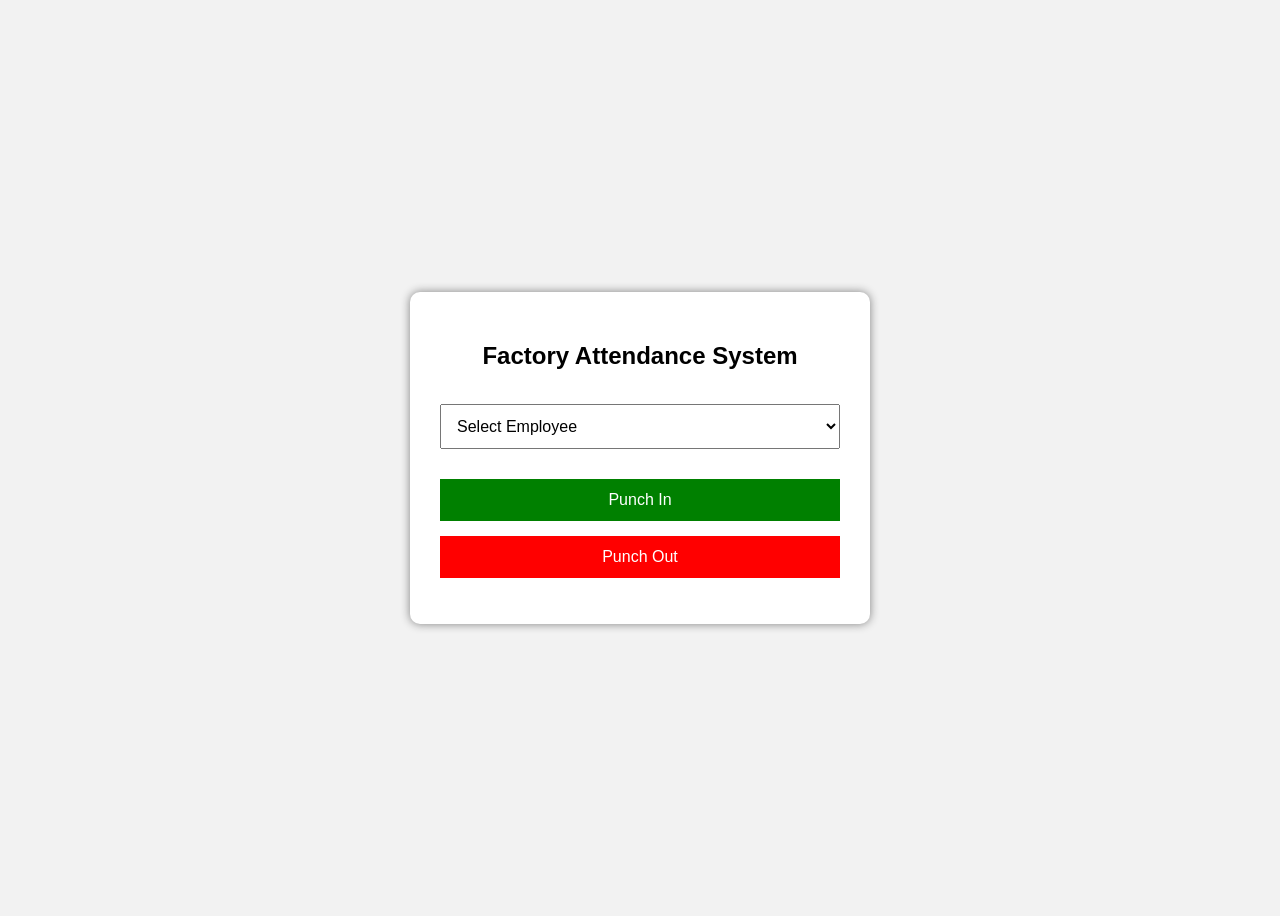
==== attendance.html @ 34806d2b "Add files via upload" ====
<!DOCTYPE html>
<html>
<head>

<meta charset="UTF-8">
<title>Factory Attendance</title>

<style>

body{
    font-family:Arial;
    background:#f2f2f2;
    display:flex;
    justify-content:center;
    align-items:center;
    height:100vh;
}

.box{
    background:white;
    padding:30px;
    width:400px;
    border-radius:10px;
    box-shadow:0 0 10px gray;
    text-align:center;
}

select,button{
    width:100%;
    padding:12px;
    margin-top:15px;
    font-size:16px;
}

#inBtn{
    background:green;
    color:white;
    border:none;
}

#outBtn{
    background:red;
    color:white;
    border:none;
}

#location{
    margin-top:15px;
    font-size:14px;
}

#msg{
    margin-top:15px;
    font-weight:bold;
}

</style>

</head>

<body>

<div class="box">

<h2>Factory Attendance System</h2>

<select id="employee">

<option value="">Select Employee</option>

<option value="101|Sajid Ansari">101 - Sajid Ansari</option>

<option value="102|Mansingh Shreenivas">102 - Mansingh Shreenivas</option>

<option value="103|Senva Sanjay kumar">103 - Senva Sanjay kumar</option>

<option value="104|Sushant Shekhar Podar">104 - Sushant Shekhar Podar</option>

<option value="105|Amit Podar">105 - Amit Podar</option>

<option value="106|Solanki Dhiraj Bhai">106 - Solanki Dhiraj Bhai</option>

<option value="107|Vinod Gajjar">107 - Vinod Gajjar</option>

<option value="108|Avinash">108 - Avinash</option>

<option value="109|Hardik Prajapati">109 - Hardik Prajapati</option>

<option value="110|Pravin Singh">110 - Pravin Singh</option>

<option value="111|Arjun Singh">111 - Arjun Singh</option>

<option value="112|Vinayak Patil">112 - Vinayak Patil</option>

<option value="113|Malek Javed Miya">113 - Malek Javed Miya</option>

<option value="114|Anil Zala">114 - Anil Zala</option>

<option value="115|Kamlesh Vaghri">115 - Kamlesh Vaghri</option>

</select>

<p id="location"></p>

<button id="inBtn" onclick="punchIn()">Punch In</button>

<button id="outBtn" onclick="punchOut()">Punch Out</button>

<p id="msg"></p>

</div>

<script src="attendance.js"></script>

</body>
</html>
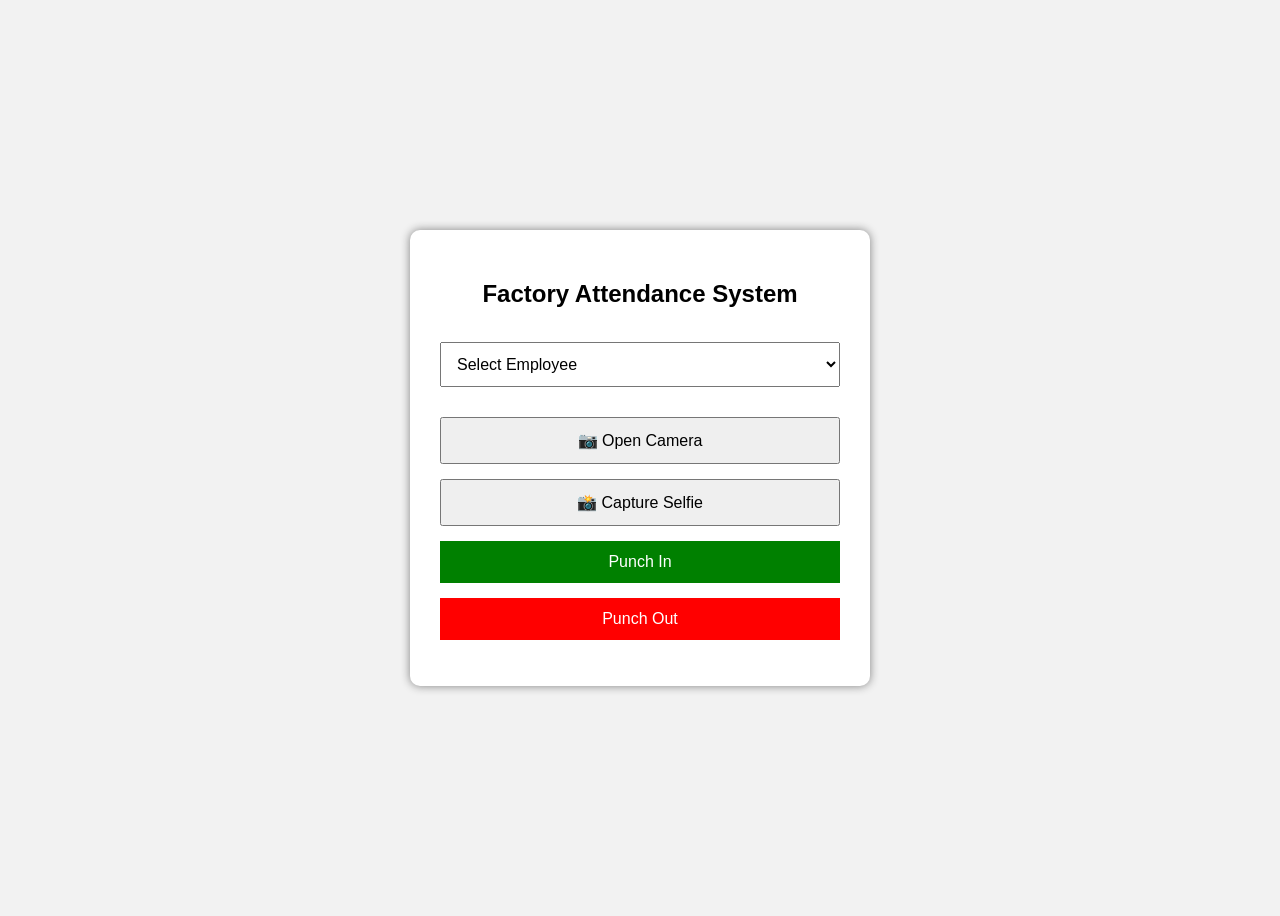
==== commit 59ef4dea: "Update attendance.html" ====
--- a/attendance.html
+++ b/attendance.html
@@ -44,6 +44,12 @@
     border:none;
 }
 
+#video,#preview{
+    width:100%;
+    margin-top:10px;
+    border-radius:10px;
+}
+
 #location{
     margin-top:15px;
     font-size:14px;
@@ -69,38 +75,34 @@
 <option value="">Select Employee</option>
 
 <option value="101|Sajid Ansari">101 - Sajid Ansari</option>
-
 <option value="102|Mansingh Shreenivas">102 - Mansingh Shreenivas</option>
-
 <option value="103|Senva Sanjay kumar">103 - Senva Sanjay kumar</option>
-
 <option value="104|Sushant Shekhar Podar">104 - Sushant Shekhar Podar</option>
-
 <option value="105|Amit Podar">105 - Amit Podar</option>
-
 <option value="106|Solanki Dhiraj Bhai">106 - Solanki Dhiraj Bhai</option>
-
 <option value="107|Vinod Gajjar">107 - Vinod Gajjar</option>
-
 <option value="108|Avinash">108 - Avinash</option>
-
 <option value="109|Hardik Prajapati">109 - Hardik Prajapati</option>
-
 <option value="110|Pravin Singh">110 - Pravin Singh</option>
-
 <option value="111|Arjun Singh">111 - Arjun Singh</option>
-
 <option value="112|Vinayak Patil">112 - Vinayak Patil</option>
-
 <option value="113|Malek Javed Miya">113 - Malek Javed Miya</option>
-
 <option value="114|Anil Zala">114 - Anil Zala</option>
-
 <option value="115|Kamlesh Vaghri">115 - Kamlesh Vaghri</option>
 
 </select>
 
 <p id="location"></p>
+
+<video id="video" autoplay playsinline style="display:none;"></video>
+
+<canvas id="canvas" style="display:none;"></canvas>
+
+<img id="preview" style="display:none;">
+
+<button onclick="openCamera()">📷 Open Camera</button>
+
+<button onclick="capturePhoto()">📸 Capture Selfie</button>
 
 <button id="inBtn" onclick="punchIn()">Punch In</button>
 
@@ -113,4 +115,4 @@
 <script src="attendance.js"></script>
 
 </body>
-</html>+</html>
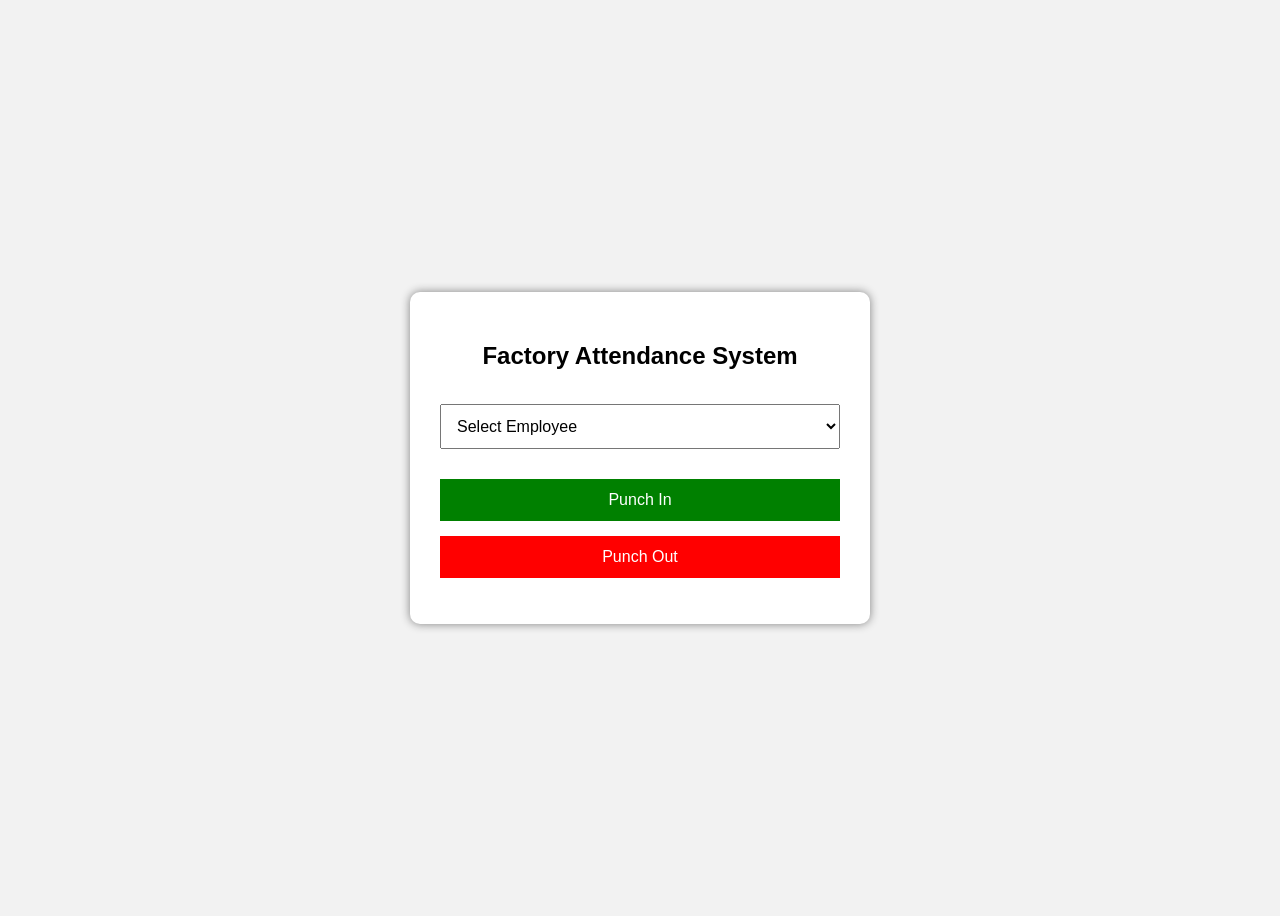
==== commit 3d6f0cf2: "Update attendance.html" ====
--- a/attendance.html
+++ b/attendance.html
@@ -94,16 +94,6 @@
 
 <p id="location"></p>
 
-<video id="video" autoplay playsinline style="display:none;"></video>
-
-<canvas id="canvas" style="display:none;"></canvas>
-
-<img id="preview" style="display:none;">
-
-<button onclick="openCamera()">📷 Open Camera</button>
-
-<button onclick="capturePhoto()">📸 Capture Selfie</button>
-
 <button id="inBtn" onclick="punchIn()">Punch In</button>
 
 <button id="outBtn" onclick="punchOut()">Punch Out</button>
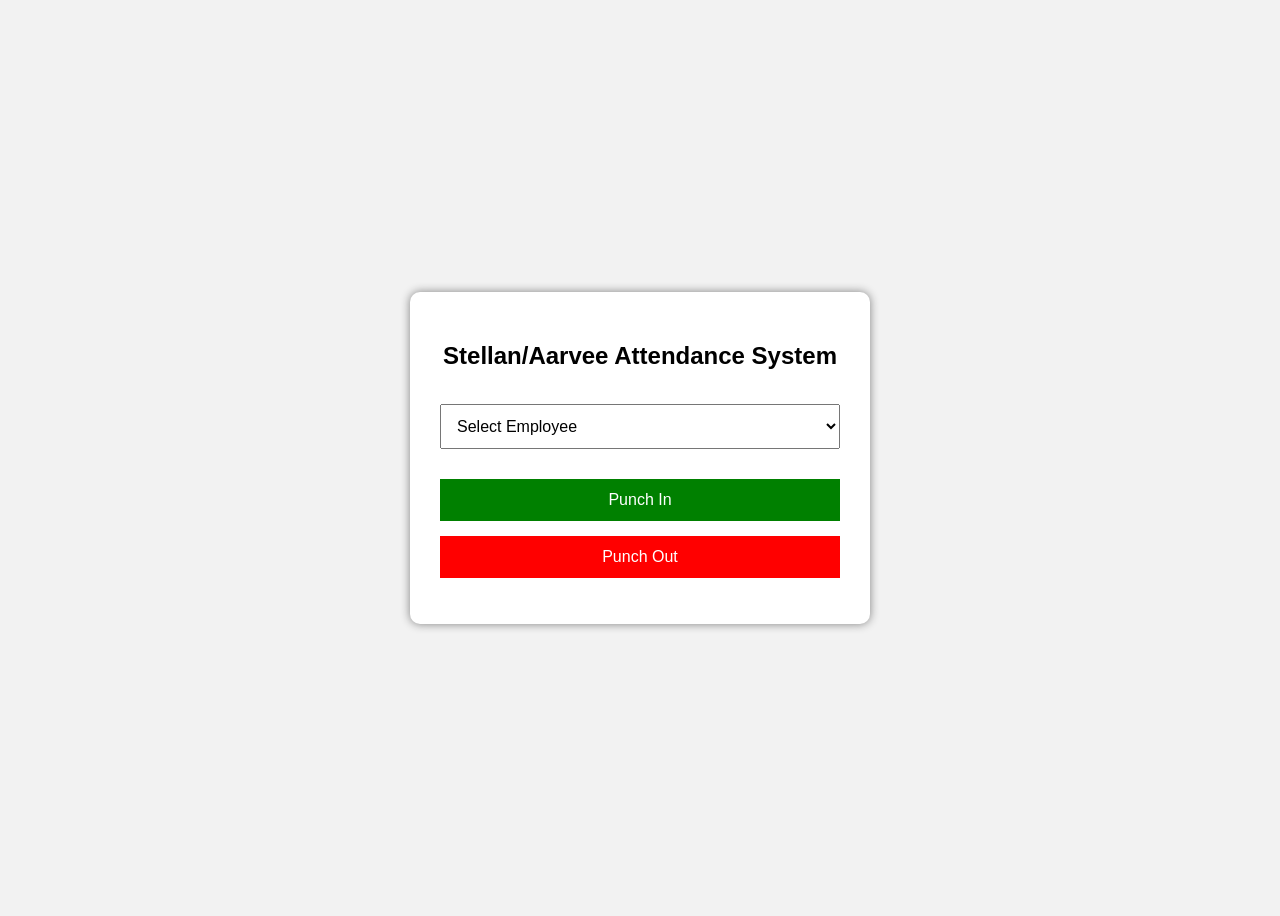
==== commit c5f956a5: "Update attendance system title and styles" ====
--- a/attendance.html
+++ b/attendance.html
@@ -3,7 +3,7 @@
 <head>
 
 <meta charset="UTF-8">
-<title>Factory Attendance</title>
+<title>Stellan/Aarvee Attendance</title>
 
 <style>
 
@@ -68,7 +68,7 @@
 
 <div class="box">
 
-<h2>Factory Attendance System</h2>
+<h2>Stellan/Aarvee Attendance System</h2>
 
 <select id="employee">
 
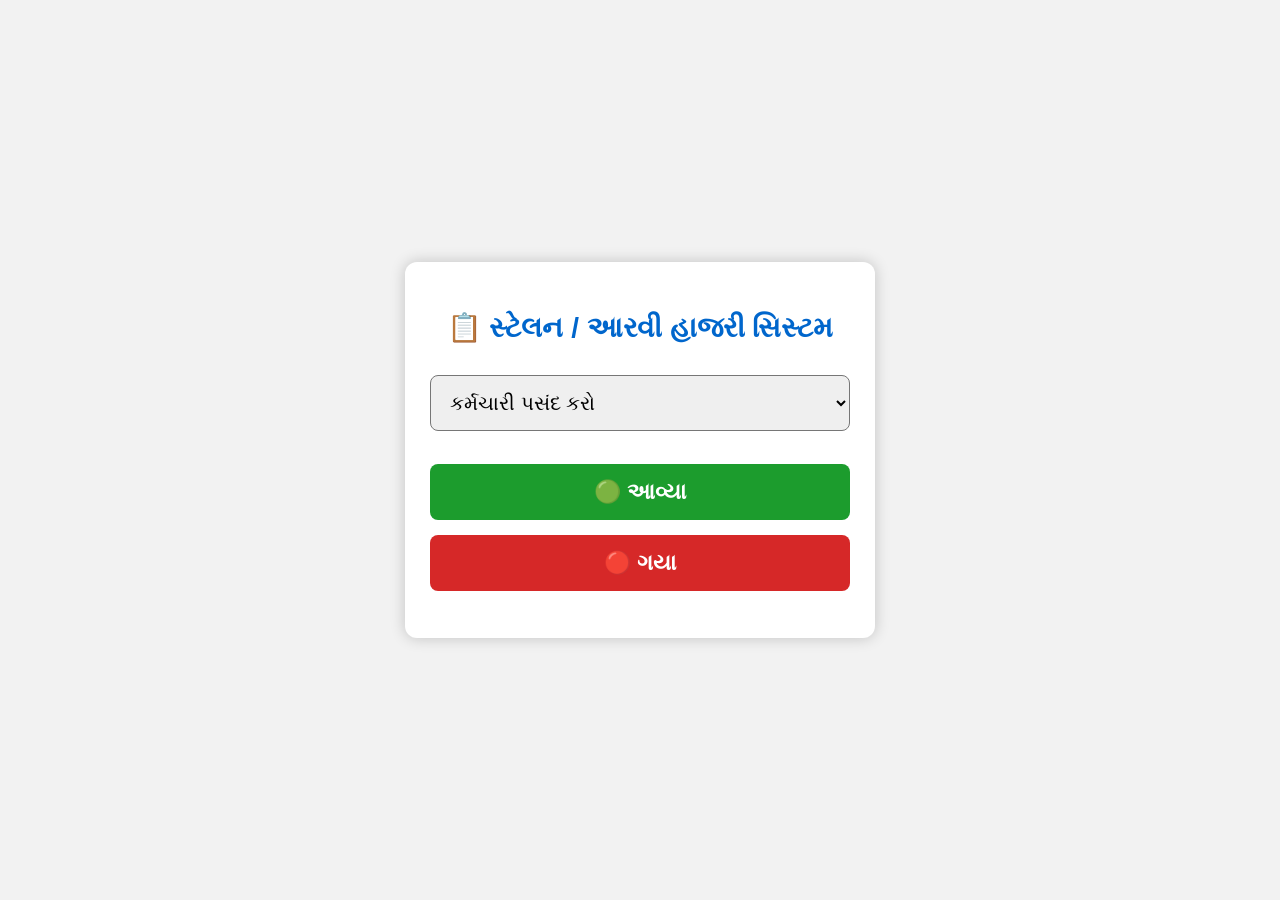
==== commit 0dd895a8: "Update attendance.html with Gujarati localization" ====
--- a/attendance.html
+++ b/attendance.html
@@ -1,15 +1,20 @@
 <!DOCTYPE html>
 <html>
+
 <head>
 
 <meta charset="UTF-8">
-<title>Stellan/Aarvee Attendance</title>
+<meta name="viewport" content="width=device-width, initial-scale=1.0">
+
+<title>સ્ટેલન / આરવી હાજરી સિસ્ટમ</title>
 
 <style>
 
 body{
-    font-family:Arial;
+    margin:0;
+    padding:0;
     background:#f2f2f2;
+    font-family:Arial,sans-serif;
     display:flex;
     justify-content:center;
     align-items:center;
@@ -17,46 +22,59 @@
 }
 
 .box{
-    background:white;
-    padding:30px;
-    width:400px;
-    border-radius:10px;
-    box-shadow:0 0 10px gray;
+    width:420px;
+    background:#fff;
+    padding:25px;
+    border-radius:12px;
+    box-shadow:0 0 15px rgba(0,0,0,.2);
     text-align:center;
 }
 
-select,button{
+h2{
+    color:#0066cc;
+    margin-bottom:20px;
+    font-size:28px;
+}
+
+select{
     width:100%;
-    padding:12px;
+    padding:15px;
+    font-size:20px;
+    border-radius:8px;
+    margin-top:10px;
+}
+
+button{
+    width:100%;
+    padding:15px;
     margin-top:15px;
-    font-size:16px;
+    font-size:22px;
+    font-weight:bold;
+    border:none;
+    border-radius:8px;
+    cursor:pointer;
 }
 
 #inBtn{
-    background:green;
+    background:#1c9c2d;
     color:white;
-    border:none;
 }
 
 #outBtn{
-    background:red;
+    background:#d62828;
     color:white;
-    border:none;
-}
-
-#video,#preview{
-    width:100%;
-    margin-top:10px;
-    border-radius:10px;
 }
 
 #location{
     margin-top:15px;
-    font-size:14px;
+    font-size:18px;
+    color:#333;
+    font-weight:bold;
 }
 
 #msg{
-    margin-top:15px;
+    margin-top:20px;
+    font-size:22px;
     font-weight:bold;
 }
 
@@ -68,35 +86,49 @@
 
 <div class="box">
 
-<h2>Stellan/Aarvee Attendance System</h2>
+<h2>📋 સ્ટેલન / આરવી હાજરી સિસ્ટમ</h2>
 
 <select id="employee">
 
-<option value="">Select Employee</option>
+<option value="">કર્મચારી પસંદ કરો</option>
 
-<option value="101|Sajid Ansari">101 - Sajid Ansari</option>
-<option value="102|Mansingh Shreenivas">102 - Mansingh Shreenivas</option>
-<option value="103|Senva Sanjay kumar">103 - Senva Sanjay kumar</option>
-<option value="104|Sushant Shekhar Podar">104 - Sushant Shekhar Podar</option>
-<option value="105|Amit Podar">105 - Amit Podar</option>
-<option value="106|Solanki Dhiraj Bhai">106 - Solanki Dhiraj Bhai</option>
-<option value="107|Vinod Gajjar">107 - Vinod Gajjar</option>
-<option value="108|Avinash">108 - Avinash</option>
-<option value="109|Hardik Prajapati">109 - Hardik Prajapati</option>
-<option value="110|Pravin Singh">110 - Pravin Singh</option>
-<option value="111|Arjun Singh">111 - Arjun Singh</option>
-<option value="112|Vinayak Patil">112 - Vinayak Patil</option>
-<option value="113|Malek Javed Miya">113 - Malek Javed Miya</option>
-<option value="114|Anil Zala">114 - Anil Zala</option>
-<option value="115|Kamlesh Vaghri">115 - Kamlesh Vaghri</option>
+<option value="101|સાજીદ અન્સારી">101 - સાજીદ અન્સારી</option>
+
+<option value="102|માનસિંહ શ્રીનિવાસ">102 - માનસિંહ શ્રીનિવાસ</option>
+
+<option value="103|સેનવા સંજયકુમાર">103 - સેનવા સંજયકુમાર</option>
+
+<option value="104|સુશાંત શેખર પોદાર">104 - સુશાંત શેખર પોદાર</option>
+
+<option value="105|અમિત પોદાર">105 - અમિત પોદાર</option>
+
+<option value="106|સોલંકી ધીરજભાઈ">106 - સોલંકી ધીરજભાઈ</option>
+
+<option value="107|વિનોદ ગજ્જર">107 - વિનોદ ગજ્જર</option>
+
+<option value="108|અવિનાશ">108 - અવિનાશ</option>
+
+<option value="109|હાર્દિક પ્રજાપતિ">109 - હાર્દિક પ્રજાપતિ</option>
+
+<option value="110|પ્રવીણ સિંહ">110 - પ્રવીણ સિંહ</option>
+
+<option value="111|અર્જુન સિંહ">111 - અર્જુન સિંહ</option>
+
+<option value="112|વિનાયક પાટીલ">112 - વિનાયક પાટીલ</option>
+
+<option value="113|મલેક જાવેદ મિયા">113 - મલેક જાવેદ મિયા</option>
+
+<option value="114|અનિલ ઝાલા">114 - અનિલ ઝાલા</option>
+
+<option value="115|કમલેશ વાઘરી">115 - કમલેશ વાઘરી</option>
 
 </select>
 
 <p id="location"></p>
 
-<button id="inBtn" onclick="punchIn()">Punch In</button>
+<button id="inBtn" onclick="punchIn()">🟢 આવ્યા</button>
 
-<button id="outBtn" onclick="punchOut()">Punch Out</button>
+<button id="outBtn" onclick="punchOut()">🔴 ગયા</button>
 
 <p id="msg"></p>
 
@@ -105,4 +137,5 @@
 <script src="attendance.js"></script>
 
 </body>
+
 </html>
